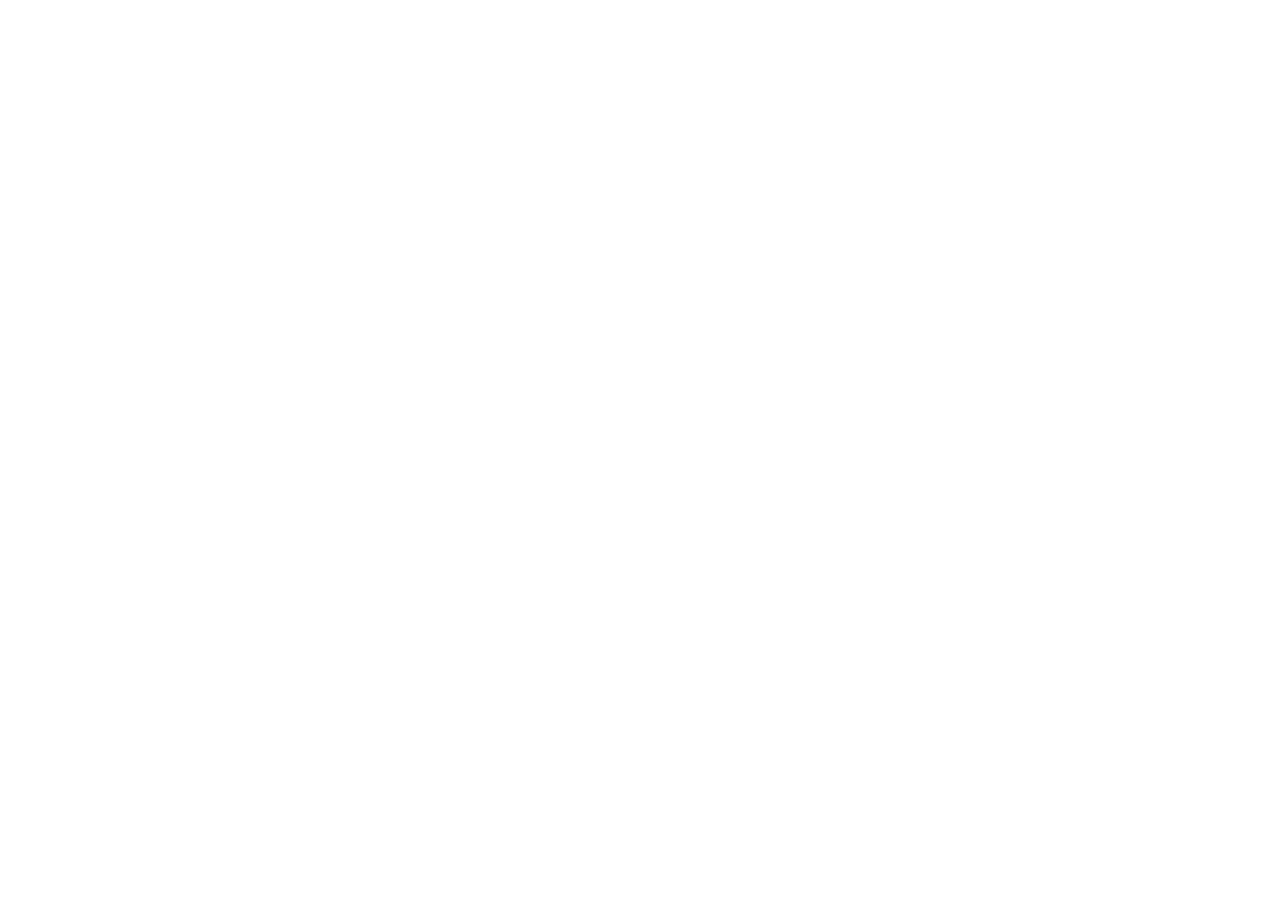
==== index.html @ 81c7bfe3 "创建项目基础文件" ====
<!DOCTYPE html>
<html lang="en">
<head>
    <meta charset="UTF-8">
    <meta name="viewport" content="width=device-width, initial-scale=1.0">
    <meta http-equiv="X-UA-Compatible" content="ie=edge">
    <title>hotel-model</title>
</head>
<body>
    <div class=""></div>
</body>
<script src="js/JQuery.js"></script>
<script src="js/api.js"></script>
<script src="js/index.js"></script>
</html>
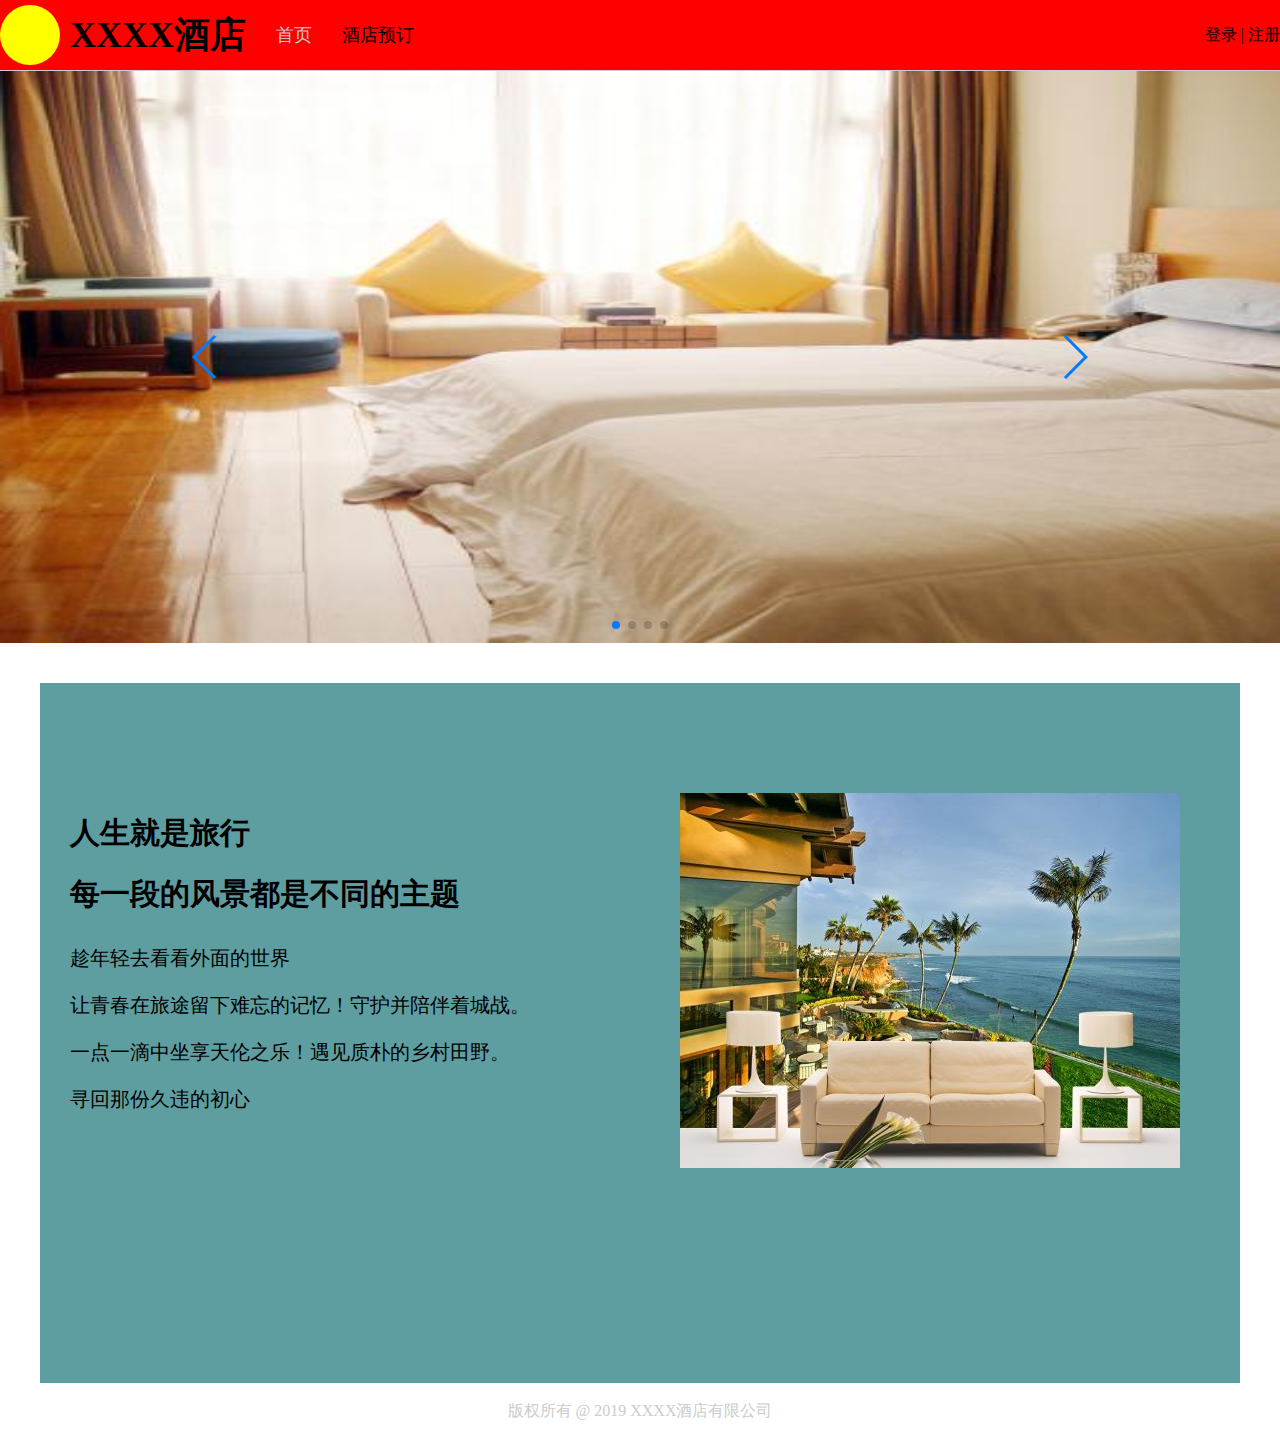
==== commit 60c9fb31: "添加主体框架&一些假数据" ====
--- a/index.html
+++ b/index.html
@@ -1,15 +1,467 @@
-<!DOCTYPE html>
-<html lang="en">
-<head>
-    <meta charset="UTF-8">
-    <meta name="viewport" content="width=device-width, initial-scale=1.0">
-    <meta http-equiv="X-UA-Compatible" content="ie=edge">
-    <title>hotel-model</title>
-</head>
-<body>
-    <div class=""></div>
-</body>
-<script src="js/JQuery.js"></script>
-<script src="js/api.js"></script>
-<script src="js/index.js"></script>
+<!DOCTYPE html>
+<html lang="en">
+
+<head>
+    <meta charset="UTF-8">
+    <meta name="viewport" content="width=device-width, initial-scale=1.0">
+    <meta http-equiv="X-UA-Compatible" content="ie=edge">
+    <link href="css/index.css" rel="stylesheet">
+    <link href="css/swiper.min.css" rel="stylesheet">
+    <title>酒店</title>
+</head>
+
+<body>
+    <header class="hotel-head">
+        <div class="hotel-header-box">
+            <div class="hotel-header-logo">
+
+            </div>
+            <p class="hotel-header-name">XXXX酒店</p>
+            <p class="hotel-header-index hotel-pointer">首页</p>
+            <p class="hotel-header-reserve hotel-pointer">酒店预订</p>
+            <div class="hotel-user-msg">
+                <div class="hotel-user-login-yes" style="display:none;">
+                    欢迎，管理者admin
+                </div>
+                <div class="hotel-user-login-yes1" style="display:none;">
+                    欢迎，顾客npm
+                </div>
+                <div class="hotel-user-login-none">
+                    <p class="hotel-pointer login">登录</p>
+                    <p>|</p>
+                    <p class="hotel-pointer register">注册</p>
+                </div>
+            </div>
+        </div>
+    </header>
+    <div class="hotel-index-msg">
+        <div class="hotel-swiper-model-box">
+            <div class="swiper-container">
+                <div class="swiper-wrapper">
+                   <img src="img/1.png" alt=""  class="swiper-slide"/>
+                   <img src="img/2.png" alt=""  class="swiper-slide"/>
+                   <img src="img/3.png"  class="swiper-slide"/>
+                   <img src="img/4.png" alt=""  class="swiper-slide"/>
+                </div>
+                <!-- 如果需要分页器 -->
+                <div class="swiper-pagination"></div>
+
+                <!-- 如果需要导航按钮 -->
+                <div class="swiper-button-prev"></div>
+                <div class="swiper-button-next"></div>
+
+                <!-- 如果需要滚动条 -->
+                <!-- <div class="swiper-scrollbar"></div> -->
+            </div>
+        </div>
+        <div class="hotel-middle-msg" style="position:relative;margin-top:40px;">
+            <p style="color:#000;font-size:30px;font-weight:bold;padding-top:130px;padding-left:30px;">人生就是旅行</p>
+            <p style="color:#000;font-size:30px;font-weight:bold;padding-top:20px;padding-left:30px;">每一段的风景都是不同的主题</p>
+            <p style="color:#000;font-size:20px;padding-top:30px;padding-left:30px;">趁年轻去看看外面的世界</p>
+            <p style="color:#000;font-size:20px;padding-top:20px;padding-left:30px;">让青春在旅途留下难忘的记忆！守护并陪伴着城战。</p>
+            <p style="color:#000;font-size:20px;padding-top:20px;padding-left:30px;">一点一滴中坐享天伦之乐！遇见质朴的乡村田野。</p>
+            <p  style="color:#000;font-size:20px;padding-top:20px;padding-left:30px;">寻回那份久违的初心</p>
+            <div ><img src="img/4.png" alt="" style="position:absolute;margin-top:-320px;margin-left:640px;"/></div>
+        </div>
+    </div>
+    <div class="hotel-reserve-msg">
+        <div class="hotel-reserve-page-top">
+            <div class="hotel-reserve-select">
+                <div class="hotel-reserve-select-top">
+                    个人信息
+                </div>
+                <div class="hotel-reserve-select-msg">
+                    <p>用户名</p> <span class="user-name"></span>
+                    <p style="letter-spacing: 16px">邮箱</p> <span class="user-mail"></span>
+                    <p>手机号</p> <span class="user-phone"></span>
+                </div>
+            </div>
+            <div class="hotel-reserve-data">
+                <div class="hotel-reserve-data-top">
+                    已有订单
+                </div>
+                <div class="hotel-reserve-data-list-box">
+                        <div class="hotel-reserve-data-list1">
+                            <div class="hotel-list-left">
+                                <p class="data-list-left" style="letter-spacing: 32px">类别</p> <span class="data-list-left-span">总统房间</span>
+                                <p class="data-list-left" style="letter-spacing: 32px">日期</p> <span class="data-list-left-span">2019-02-14</span>
+                                <p class="data-list-left" style="letter-spacing: 32px">时间</p> <span class="data-list-left-span">10</span>
+                            </div>
+                            <div class="hotel-list-right">
+                                <p class="data-list-left" style="margin-right: 32px">房间编号</p> <span>103</span>
+                                <p class="data-list-left" style="letter-spacing: 32px">总价</p> <span>3600</span>
+                            </div>
+                            <div class="user-change-hotel"  id="huanfang">
+                                换房
+                            </div>
+                            <div class="user-goback-hotel" id="tuifang1">
+                                退房
+                            </div>
+                        </div>
+                        <div class="hotel-reserve-data-list2">
+                            <div class="hotel-list-left">
+                                <p class="data-list-left" style="letter-spacing: 32px">类别</p> <span class="data-list-left-span">总统房间</span>
+                                <p class="data-list-left" style="letter-spacing: 32px">日期</p> <span class="data-list-left-span">2019-02-14</span>
+                                <p class="data-list-left" style="letter-spacing: 32px">时间</p> <span class="data-list-left-span">10</span>
+                            </div>
+                            <div class="hotel-list-right">
+                                <p class="data-list-left" style="margin-right: 32px">房间编号</p> <span>103</span>
+                                <p class="data-list-left" style="letter-spacing: 32px">总价</p> <span>3600</span>
+                            </div>
+                            <div class="user-change-hotel"  id="huanfang">
+                                换房
+                            </div>
+                            <div class="user-goback-hotel" id="tuifang2">
+                                退房
+                            </div>
+                        </div>
+                        <div class="hotel-reserve-data-list3">
+                            <div class="hotel-list-left">
+                                <p class="data-list-left" style="letter-spacing: 32px">类别</p> <span class="data-list-left-span">总统房间</span>
+                                <p class="data-list-left" style="letter-spacing: 32px">日期</p> <span class="data-list-left-span">2019-02-14</span>
+                                <p class="data-list-left" style="letter-spacing: 32px">时间</p> <span class="data-list-left-span">10</span>
+                            </div>
+                            <div class="hotel-list-right">
+                                <p class="data-list-left" style="margin-right: 32px">房间编号</p> <span>103</span>
+                                <p class="data-list-left" style="letter-spacing: 32px">总价</p> <span>3600</span>
+                            </div>
+                            <div class="user-change-hotel"  id="huanfang">
+                                换房
+                            </div>
+                            <div class="user-goback-hotel" id="tuifang3">
+                                退房
+                            </div>
+                        </div>
+                        <div class="hotel-reserve-data-list4">
+                            <div class="hotel-list-left">
+                                <p class="data-list-left" style="letter-spacing: 32px">类别</p> <span class="data-list-left-span">总统房间</span>
+                                <p class="data-list-left" style="letter-spacing: 32px">日期</p> <span class="data-list-left-span">2019-02-14</span>
+                                <p class="data-list-left" style="letter-spacing: 32px">时间</p> <span class="data-list-left-span">10</span>
+                            </div>
+                            <div class="hotel-list-right">
+                                <p class="data-list-left" style="margin-right: 32px">房间编号</p> <span>103</span>
+                                <p class="data-list-left" style="letter-spacing: 32px">总价</p> <span>3600</span>
+                            </div>
+                            <div class="user-change-hotel" id="huanfang">
+                                换房
+                            </div>
+                            <div class="user-goback-hotel" id="tuifang4">
+                                退房
+                            </div>
+                        </div>
+                        <div class="hotel-reserve-data-list5">
+                            <div class="hotel-list-left">
+                                <p class="data-list-left" style="letter-spacing: 32px">类别</p> <span class="data-list-left-span">总统房间</span>
+                                <p class="data-list-left" style="letter-spacing: 32px">日期</p> <span class="data-list-left-span">2019-02-14</span>
+                                <p class="data-list-left" style="letter-spacing: 32px">时间</p> <span class="data-list-left-span">10</span>
+                            </div>
+                            <div class="hotel-list-right">
+                                <p class="data-list-left" style="margin-right: 32px">房间编号</p> <span>103</span>
+                                <p class="data-list-left" style="letter-spacing: 32px">总价</p> <span>3600</span>
+                            </div>
+                            <div class="user-change-hotel"  id="huanfang">
+                                换房
+                            </div>
+                            <div class="user-goback-hotel" id="tuifang5">
+                                退房
+                            </div>
+                        </div>
+                </div>
+            </div>
+        </div>
+        <div class="hotel-server-house-list">
+            <div class="hotel-server-house-select-tab">
+                <div class="hotel-list-all hotel-list-click">
+                    全部
+                </div>
+                <div class="hotel-list-once hotel-list-click">
+                    单人房
+                </div>
+                <div class="hotel-list-double hotel-list-click">
+                    双人房
+                </div>
+                <div class="hotel-list-vip hotel-list-click">
+                    总统房
+                </div>
+            </div>
+            <div class="hotel-server-show-list hotel-all">
+                <div class="hotel-text">
+                    <div class="hotel-img">
+
+                    </div>
+                    <p class="hotel-sstyle">单人房</p>
+                    <p class="hotel-prise" style="letter-spacing: 28px">价格</p> <span class="hotel-prises">￥300</span>
+                    <p class="hotel-prise-vip">vip-价格</p> <span class="hotel-prises-vip">￥300</span>
+                    <div class="hotel-right">
+                        预约
+                    </div>
+                </div>
+                <div class="hotel-text">
+                    
+                </div>
+                <div class="hotel-text">
+                    
+                </div>
+                <div class="hotel-text">
+                    
+                </div>
+                <div class="hotel-text">
+                    
+                </div>
+                <div class="hotel-text">
+                    
+                </div>
+                <div class="hotel-text">
+                    
+                </div>
+                <div class="hotel-text">
+                    
+                </div>
+                <div class="hotel-text">
+                    
+                </div>
+                <div class="hotel-text">
+                    
+                </div>
+            </div>
+            <div class="hotel-server-show-list hotel-once">
+                单人
+            </div>
+            <div class="hotel-server-show-list hotel-double">
+                双人
+            </div>
+            <div class="hotel-server-show-list hotel-vip">
+                总统
+            </div>
+        </div>
+    </div>
+    <footer class="hotel-footer">
+        <div class="hotel-footer-msg">
+            <p class="hotel-copyright">
+                版权所有 @ 2019 XXXX酒店有限公司
+            </p>
+        </div>
+    </footer>
+
+    <div class="hotel-login-box">
+        <div class="hotel-login absolute-center">
+            <div class="hotel-login-header">
+                <p class="box-name">登录</p>
+                <p class="box-close">X</p>
+            </div>
+            <div class="login-body">
+                <p class="login-username-p">用户名</p>
+                <input class="login-username" value="">
+                <p class="login-password-p">密码</p>
+                <input class="login-password" type="password" value="">
+            </div>
+            <div class="login-submit">
+                登录
+            </div>
+        </div>
+
+        <div class="hotel-register absolute-center">
+            <div class="hotel-register-header">
+                <p class="box-name">注册</p>
+                <p class="box-close">X</p>
+            </div>
+            <div class="register-body">
+                <p class="register-username-p">用户名</p>
+                <input class="register-username" value="">
+                <p class="register-password-p">密码</p>
+                <input class="register-password" type="password" value="">
+                <p class="register-mail-p">邮箱</p>
+                <input class="register-mail"  type="email" value="">
+                <p class="register-phone-p">手机号</p>
+                <input class="register-phone" type="tel" value="">
+            </div>
+            
+            <div class="register-submit">
+                注册
+            </div>
+        </div>
+    </div>
+         <div class="hotel-register1 absolute-center">
+            <div class="hotel-register-header">
+                <p class="box-name" style="color:#fff;text-align:center;">换房</p>
+            </div>
+            <div class="register-body">
+                <p class="register-username-p">用户名</p>
+                <input class="register-username" value="">
+                <p class="register-password-p">密码</p>
+                <input class="register-password" type="password" value="">
+                <p class="register-mail-p">邮箱</p>
+                <input class="register-mail"  type="email" value="">
+                <p class="register-phone-p">手机号</p>
+                <input class="register-phone" type="tel" value="">
+            </div>
+             
+            <div class="register-submit1" id="suer">
+                确定
+            </div>
+        </div>
+</body>
+<script src="js/jquery-2.1.4.min.js"></script>
+<script src="js/swiper.min.js"></script>
+<script src="js/index.js"></script>
+<script>//这行代码是jquery!
+	$("#tuifang1").click(function(){
+		$(".hotel-reserve-data-list1").css("display","none");
+		alert("退房成功");
+	})
+	$("#tuifang2").click(function(){
+		$(".hotel-reserve-data-list2").css("display","none");
+		alert("退房成功");
+	})
+	$("#tuifang3").click(function(){
+		$(".hotel-reserve-data-list3").css("display","none");
+		alert("退房成功");
+	})
+	$("#tuifang4").click(function(){
+		$(".hotel-reserve-data-list4").css("display","none");
+		alert("退房成功");
+	})
+	$("#tuifang5").click(function(){
+		$(".hotel-reserve-data-list5").css("display","none");
+		alert("退房成功");
+	})
+	$("#huanfang").click(function(){
+		$('.hotel-register1').css('display',"block");
+	})
+	$('#suer').click(function(){
+		$('.hotel-register1').css('display',"none");
+		alert("换房成功");
+	})
+</script>
+<script>
+    var mySwiper = new Swiper('.swiper-container', {
+        //   direction: 'vertical', // 垂直切换选项
+        loop: true, // 循环模式选项
+		speed : 2000,
+		autoplay:{
+			delay:1000,
+			stopOnLastSlide:false,
+			disableOnInteraction:true,
+		},
+		pagination:'.swier-pagination',
+        // 如果需要分页器
+        pagination: {
+            el: '.swiper-pagination',
+        },
+
+        // 如果需要前进后退按钮
+        navigation: {
+            nextEl: '.swiper-button-next',
+            prevEl: '.swiper-button-prev',
+        },
+
+        // 如果需要滚动条
+        //   scrollbar: {
+        //     el: '.swiper-scrollbar',
+        //   },
+    })
+</script>
+<script>
+    // 创建Base64对象
+    var Base64 = {
+        _keyStr: "ABCDEFGHIJKLMNOPQRSTUVWXYZabcdefghijklmnopqrstuvwxyz0123456789+/=",
+        encode: function (e) {
+            var t = "";
+            var n, r, i, s, o, u, a;
+            var f = 0;
+            e = Base64._utf8_encode(e);
+            while (f < e.length) {
+                n = e.charCodeAt(f++);
+                r = e.charCodeAt(f++);
+                i = e.charCodeAt(f++);
+                s = n >> 2;
+                o = (n & 3) << 4 | r >> 4;
+                u = (r & 15) << 2 | i >> 6;
+                a = i & 63;
+                if (isNaN(r)) {
+                    u = a = 64
+                } else if (isNaN(i)) {
+                    a = 64
+                }
+                t = t + this._keyStr.charAt(s) + this._keyStr.charAt(o) + this._keyStr.charAt(u) + this._keyStr
+                    .charAt(a)
+            }
+            return t
+        },
+        decode: function (e) {
+            var t = "";
+            var n, r, i;
+            var s, o, u, a;
+            var f = 0;
+            e = e.replace(/[^A-Za-z0-9+/=]/g, "");
+            while (f < e.length) {
+                s = this._keyStr.indexOf(e.charAt(f++));
+                o = this._keyStr.indexOf(e.charAt(f++));
+                u = this._keyStr.indexOf(e.charAt(f++));
+                a = this._keyStr.indexOf(e.charAt(f++));
+                n = s << 2 | o >> 4;
+                r = (o & 15) << 4 | u >> 2;
+                i = (u & 3) << 6 | a;
+                t = t + String.fromCharCode(n);
+                if (u != 64) {
+                    t = t + String.fromCharCode(r)
+                }
+                if (a != 64) {
+                    t = t + String.fromCharCode(i)
+                }
+            }
+            t = Base64._utf8_decode(t);
+            return t
+        },
+        _utf8_encode: function (e) {
+            e = e.replace(/rn/g, "n");
+            var t = "";
+            for (var n = 0; n < e.length; n++) {
+                var r = e.charCodeAt(n);
+                if (r < 128) {
+                    t += String.fromCharCode(r)
+                } else if (r > 127 && r < 2048) {
+                    t += String.fromCharCode(r >> 6 | 192);
+                    t += String.fromCharCode(r & 63 | 128)
+                } else {
+                    t += String.fromCharCode(r >> 12 | 224);
+                    t += String.fromCharCode(r >> 6 & 63 | 128);
+                    t += String.fromCharCode(r & 63 | 128)
+                }
+            }
+            return t
+        },
+        _utf8_decode: function (e) {
+            var t = "";
+            var n = 0;
+            var r = c1 = c2 = 0;
+            while (n < e.length) {
+                r = e.charCodeAt(n);
+                if (r < 128) {
+                    t += String.fromCharCode(r);
+                    n++
+                } else if (r > 191 && r < 224) {
+                    c2 = e.charCodeAt(n + 1);
+                    t += String.fromCharCode((r & 31) << 6 | c2 & 63);
+                    n += 2
+                } else {
+                    c2 = e.charCodeAt(n + 1);
+                    c3 = e.charCodeAt(n + 2);
+                    t += String.fromCharCode((r & 15) << 12 | (c2 & 63) << 6 | c3 & 63);
+                    n += 3
+                }
+            }
+            return t
+        }
+    }
+    // 定义字符串
+    var string = 'Hello';
+    // 加密
+    var encodedString = Base64.encode(string);
+    console.log(encodedString); // 输出: "SGVsbG8gV29ybGQh"
+    // 解密
+    var decodedString = Base64.decode(encodedString);
+    console.log(decodedString); // 输出: "Hello World!"
+</script>
+
 </html>--- a/css/index.css
+++ b/css/index.css
@@ -0,0 +1,630 @@
+* {
+    margin: 0;
+    border: 0;
+    padding: 0;
+}
+.hotel-pointer {
+    cursor: pointer;
+}
+.hotel-pointer:hover {
+    color: #CCCCCC;
+}
+.absolute-center {
+    position: absolute;
+    left: 50%;
+    transform: translateX(-50%);
+    -webkit-transform: translateX(-50%);
+}
+.hotel-head {
+    width: 100%;
+    height: 70px;
+    border-bottom: 1px solid #cccccc;
+}
+.hotel-header-box {
+    /* width: 1200px; */
+    width: 100%;
+    height: 70px;
+    margin: 0 auto;
+    background-color: red;
+}
+.hotel-header-logo {
+    display: inline-block;
+    float: left;
+    width: 60px;
+    height: 60px;
+    border-radius: 50%;
+    background-color: yellow;
+    margin-top: 5px;
+}
+.hotel-header-name {
+    display: inline-block;
+    float: left;
+    line-height: 70px;
+    font-size: 36px;
+    color: black;
+    font-weight: 700;
+    margin-left: 10px;
+}
+.hotel-header-reserve, .hotel-header-index {
+    display: inline-block;
+    float: left;
+    line-height: 70px;
+    font-size: 18px;
+    color: black;
+    margin-left: 30px;
+}
+.hotel-header-index {
+    color: #CCCCCC;
+}
+.hotel-user-msg {
+    float: right;
+    height: 70px;
+}
+.hotel-user-login-yes {
+    /* display: block; */
+    display: none;
+    font-size: 18px;
+    color: #FFFFFF;
+    font-weight: 700;
+    line-height: 70px;
+}
+.hotel-user-login-yes1 {
+    /* display: block; */
+    display: none;
+    font-size: 18px;
+    color: #FFFFFF;
+    font-weight: 700;
+    line-height: 70px;
+}
+.hotel-user-login-none {
+    display: block;
+    /* display: none; */
+}
+.hotel-user-login-none p {
+    display: inline-block;
+    line-height: 70px;
+}
+.hotel-index-msg {
+    display: block;
+}
+.hotel-swiper-model-box {
+    width: 100%;
+    height: 572px;
+    background-color: blueviolet;
+}
+.swiper-container {
+    /* width: 600px; */
+    height: 572px;
+}
+.swiper-button-prev {
+    left: 15%!important;
+}
+.swiper-button-next {
+    right: 15%!important;
+}
+.hotel-middle-msg {
+    width: 1200px;
+    height: 700px;
+    margin: 0 auto;
+    background-color: cadetblue;
+}
+.hotel-reserve-msg {
+    display: none;
+    width: 1200px;
+    margin: 0 auto;
+    margin-bottom: 100px;
+    /* background-color: red; */
+}
+.hotel-reserve-page-top {
+    width: 100%;
+    height: 300px;
+    margin-top: 50px;
+    overflow: hidden;
+}
+.hotel-reserve-select {
+    float: left;
+    width: 400px;
+    height: 300px;
+    background-color: rgba(0, 0, 0, 0.6);
+}
+.hotel-reserve-select-top {
+    width: 100%;
+    height: 40px;
+    font-size: 16px;
+    font-weight: 700;
+    text-align: center;
+    line-height: 40px;
+    color: #FFFFFF;
+    background-color: rgba(0, 0, 0, 0.6);
+}
+.hotel-reserve-select-msg {
+    width: 100%;
+}
+.hotel-reserve-select-msg p {
+    color: #FFFFFF;
+    font-size: 16px;
+    font-weight: 700;
+    margin-top: 25px;
+    margin-left: 40px;
+}
+.hotel-reserve-select-msg span {
+    display: block;
+    color: #FFFFFF;
+    font-size: 16px;
+    font-weight: 700;
+    margin-top: 5px;
+    margin-left: 40px;
+}
+
+.hotel-reserve-data {
+    float: right;
+    width: 600px;
+    height: 300px;
+    background-color: rgba(0, 0, 0, 0.6);
+}
+.hotel-server-house-list {
+    width: 1200px;
+    margin-top: 40px;
+    background-color: rgba(0, 0, 0, 0.6);
+}
+.hotel-reserve-data-top {
+    width: 100%;
+    height: 40px;
+    font-size: 16px;
+    font-weight: 700;
+    text-align: center;
+    line-height: 40px;
+    color: #FFFFFF;
+    background-color: rgba(0, 0, 0, 0.6);
+}
+.hotel-reserve-data-list-box {
+    width: 540px;
+    height: 230px;
+    margin: 0 auto;
+    margin-top: 10px;
+    background-color: rgba(98, 188, 248, 0.2);
+    overflow-x: auto;
+    overflow-y: scroll;
+}
+.hotel-reserve-data-list {
+    width: 100%;
+    height: 70px;
+    background-color: rgba(0, 0, 0, 0.6);
+    border-bottom: 1px solid #CCCCCC;
+    margin-top: 10px;
+}
+.hotel-reserve-data-list1 {
+    width: 100%;
+    height: 70px;
+    background-color: rgba(0, 0, 0, 0.6);
+    border-bottom: 1px solid #CCCCCC;
+    margin-top: 10px;
+}
+.hotel-reserve-data-list2 {
+    width: 100%;
+    height: 70px;
+    background-color: rgba(0, 0, 0, 0.6);
+    border-bottom: 1px solid #CCCCCC;
+    margin-top: 10px;
+}
+.hotel-reserve-data-list3 {
+    width: 100%;
+    height: 70px;
+    background-color: rgba(0, 0, 0, 0.6);
+    border-bottom: 1px solid #CCCCCC;
+    margin-top: 10px;
+}
+.hotel-reserve-data-list4 {
+    width: 100%;
+    height: 70px;
+    background-color: rgba(0, 0, 0, 0.6);
+    border-bottom: 1px solid #CCCCCC;
+    margin-top: 10px;
+}
+.hotel-reserve-data-list5 {
+    width: 100%;
+    height: 70px;
+    background-color: rgba(0, 0, 0, 0.6);
+    border-bottom: 1px solid #CCCCCC;
+    margin-top: 10px;
+}
+.data-list-left-span{
+	color: #FFF;
+}
+.hotel-reserve-data-list:first-child {
+    /* display: inline; */
+    margin-top: 0px;
+}
+.data-list-left {
+    clear: both;
+    float: left;
+    font-size: 16px;
+    color: #FFFFFF;
+}
+.hotel-list-left {
+    float: left;
+    width: 200px;
+    height: 70px;
+}
+.hotel-list-right {
+    float: left;
+    width: 200px;
+    height: 70px;
+    margin-left: 40px;
+    color: #FFF;
+}
+.hotel-reserve-data-list span {
+    float: left;
+    display: inline-block;
+    font-size: 16px;
+    color: #FFFFFF;
+}
+.hotel-server-house-select-tab {
+    width: 100%;
+    height: 40px;
+    background-color: rgba(0, 0, 0, 0.6);
+}
+.hotel-list-click {
+    display: inline-block;
+    width: 100px;
+    height: 40px;
+    font-weight: 700;
+    text-align: center;
+    line-height: 40px;
+    /* color: #FFFFFF; */
+    color: #CCCCCC;
+    cursor: pointer;
+    border-right: 1px solid #FFFFFF;
+}
+.hotel-list-click:last-child{
+    border-right: 0px;
+}
+.hotel-list-click:first-child{
+    color: #FFFFFF;
+}
+.hotel-server-show-list {
+    width: 100%;
+    padding-top: 10px;
+    max-height: 500px;
+    padding-bottom: 10px;
+    overflow-x: hidden;
+    overflow-y: scroll;
+}
+.hotel-all {
+    display: block;
+}
+.hotel-once {
+    display: none;
+}
+.hotel-double {
+    display: none;
+}
+.hotel-vip {
+    display: none;
+}
+.hotel-footer {
+    width: 100%;
+    height: 56px;
+}
+.hotel-footer-msg {
+    width: 1200px;
+    margin: 0 auto;
+}
+.hotel-copyright {
+    font-size: 16px;
+    color: #CCCCCC;
+    text-align: center;
+    /* margin-top: 5px; */
+    line-height: 56px;
+}
+
+.hotel-login-box {
+    display: none;
+    position: absolute;
+    top: 0;
+    left: 0;
+    width: 100%;
+    height: 100%;
+    background-color: rgba(0, 0, 0, 0.6);
+    z-index: 500;
+}
+.hotel-login-box .box-name {
+    float: left;
+    font-size: 18px;
+    line-height: 50px;
+    color: #FFFFFF;
+    font-weight: 700;
+    margin-left: 10px;
+}
+.hotel-login-box .box-close {
+    float: right;
+    font-size: 18px;
+    line-height: 50px;
+    color: #FFFFFF;
+    margin-right: 10px;
+    cursor: pointer;
+}
+.hotel-login {
+    width: 400px;
+    height: 215px;
+    top: 120px;
+    background-color: #FFFFFF;
+}
+.hotel-login-header {
+    width: 100%;
+    height: 50px;
+    background-color: #CCCCCC;
+}
+.hotel-register {
+    width: 400px;
+    height: 280px;
+    top: 120px;
+    background-color: #FFFFFF;
+}
+
+.hotel-register1 {
+    width: 400px;
+    height: 280px;
+    top: 120px;
+    background-color: #FFFFFF;
+    display:none;
+}
+.hotel-register-header {
+    width: 100%;
+    height: 50px;
+    background-color: #CCCCCC;
+}
+.login-body {
+    width: 80%;
+    margin: 0 auto;
+    margin-top: 20px;
+    height: 62px;
+    /* background-color: red; */
+}
+.login-username-p {
+    float: left;
+    font-size: 18px;
+    line-height: 18px;
+    font-weight: 700;
+}
+.login-username {
+    float: right;
+    height: 18px;
+    width: 75%;
+    border: 1px solid #CCCCCC;
+}
+.login-password-p {
+    clear: both;
+    float: left;
+    margin-top: 20px;
+    font-size: 18px;
+    line-height: 18px;
+    font-weight: 700;
+    letter-spacing: 18px;
+}
+.login-password {
+    float: right;
+    margin-top: 20px;
+    height: 18px;
+    width: 75%;
+    border: 1px solid #CCCCCC;
+}
+.login-submit {
+    width: 80%;
+    height: 30px;
+    background-color: aqua;
+    border-radius: 15px;
+    text-align: center;
+    font-size: 18px;
+    line-height: 30px;
+    letter-spacing: 18px;
+    font-weight: 700;
+    margin: 0 auto;
+    margin-top: 20px;
+    cursor: pointer;
+}
+.register-body {
+    width: 80%;
+    margin: 0 auto;
+    margin-top: 20px;
+    height: 140px;
+}
+#register-body1 {
+    width: 1300px;
+    margin: 0 auto;
+    margin-top: 100px;
+    height: 140px;
+    display:block;
+}
+.register-username-p {
+    float: left;
+    font-size: 18px;
+    line-height: 18px;
+    font-weight: 700;
+}
+.register-username {
+    float: right;
+    height: 18px;
+    width: 75%;
+    border: 1px solid #CCCCCC;
+}
+.register-password-p {
+    clear: both;
+    float: left;
+    margin-top: 20px;
+    font-size: 18px;
+    line-height: 18px;
+    font-weight: 700;
+    letter-spacing: 18px;
+}
+.register-password {
+    float: right;
+    margin-top: 20px;
+    height: 18px;
+    width: 75%;
+    border: 1px solid #CCCCCC;
+}
+.register-mail-p {
+    clear: both;
+    float: left;
+    margin-top: 20px;
+    font-size: 18px;
+    line-height: 18px;
+    font-weight: 700;
+    letter-spacing: 18px;
+}
+.register-mail {
+    float: right;
+    margin-top: 20px;
+    height: 18px;
+    width: 75%;
+    border: 1px solid #CCCCCC;
+}
+.register-phone-p {
+    clear: both;
+    float: left;
+    margin-top: 20px;
+    font-size: 18px;
+    line-height: 18px;
+    font-weight: 700;
+}
+.register-phone {
+    float: right;
+    margin-top: 20px;
+    height: 18px;
+    width: 75%;
+    border: 1px solid #CCCCCC;
+}
+.register-submit {
+    width: 80%;
+    height: 30px;
+    background-color: aqua;
+    border-radius: 15px;
+    text-align: center;
+    font-size: 18px;
+    line-height: 30px;
+    letter-spacing: 18px;
+    font-weight: 700;
+    margin: 0 auto;
+    margin-top: 20px;
+    cursor: pointer;
+}
+.register-submit1 {
+    width: 80%;
+    height: 30px;
+    background-color: aqua;
+    border-radius: 15px;
+    text-align: center;
+    font-size: 18px;
+    line-height: 30px;
+    letter-spacing: 18px;
+    font-weight: 700;
+    margin: 0 auto;
+    margin-top: 20px;
+    cursor: pointer;
+}
+.user-change-hotel {
+    float: left;
+    margin-top: 2.5px;
+    height: 30px;
+    width: 80px;
+    font-size: 16px;
+    text-align: center;
+    line-height: 25px;
+    color: #FFFFFF;
+    background-color: black;
+    border-radius: 15px;
+    cursor: pointer;
+}
+.user-goback-hotel {
+    float: left;
+    margin-top: 5px;
+    height: 30px;
+    width: 80px;
+    font-size: 16px;
+    text-align: center;
+    line-height: 25px;
+    color: #FFFFFF;
+    background-color: black;
+    border-radius: 15px;
+    cursor: pointer;
+}
+.hotel-text {
+    float: left;
+    width: 120px;
+    height: 185px;
+    margin-left: 44px;
+    margin-top: 15px;
+    background-color: aqua;
+}
+.hotel-img {
+    width: 96px;
+    height: 96px;
+    margin: 2px auto;
+    background-color: yellow;
+}
+.hotel-sstyle {
+    width: 100%;
+    text-align: center;
+    margin-top: 5px;
+    font-size: 14px;
+    line-height: 14px;
+    color: #000000;
+}
+.hotel-prise {
+    float: left;
+    height: 14px;
+    text-align: center;
+    font-size: 14px;
+    line-height: 14px;
+    color: #000000;
+    margin-top: 5px;
+}
+.hotel-prises {
+    float: right;
+    margin-top: -15px;
+    height: 14px;
+    text-align: center;
+    font-size: 14px;
+    line-height: 14px;
+    color: #000000;
+    /* margin-top: 5px; */
+}
+.hotel-prise-vip {
+    float: left;
+    height: 14px;
+    text-align: center;
+    font-size: 14px;
+    line-height: 14px;
+    color: #000000;
+    margin-top: 5px;
+}
+.hotel-prises-vip {
+    float: right;
+    height: 14px;
+    text-align: center;
+    font-size: 14px;
+    line-height: 14px;
+    color: #000000;
+    margin-top: 5px;
+}
+.hotel-right {
+    clear: both;
+    float: left;
+    width: 90px;
+    height: 20px;
+    font-size: 14px;
+    line-height: 20px;
+    background-color: black;
+    color: #FFFFFF;
+    border-radius: 15px;
+    text-align: center;
+    margin-top: 5px;
+    margin-left: 15px;
+    cursor: pointer;
+}
+.h1{
+	width:1000px;
+	height:500px;
+	background:gray;	
+}
